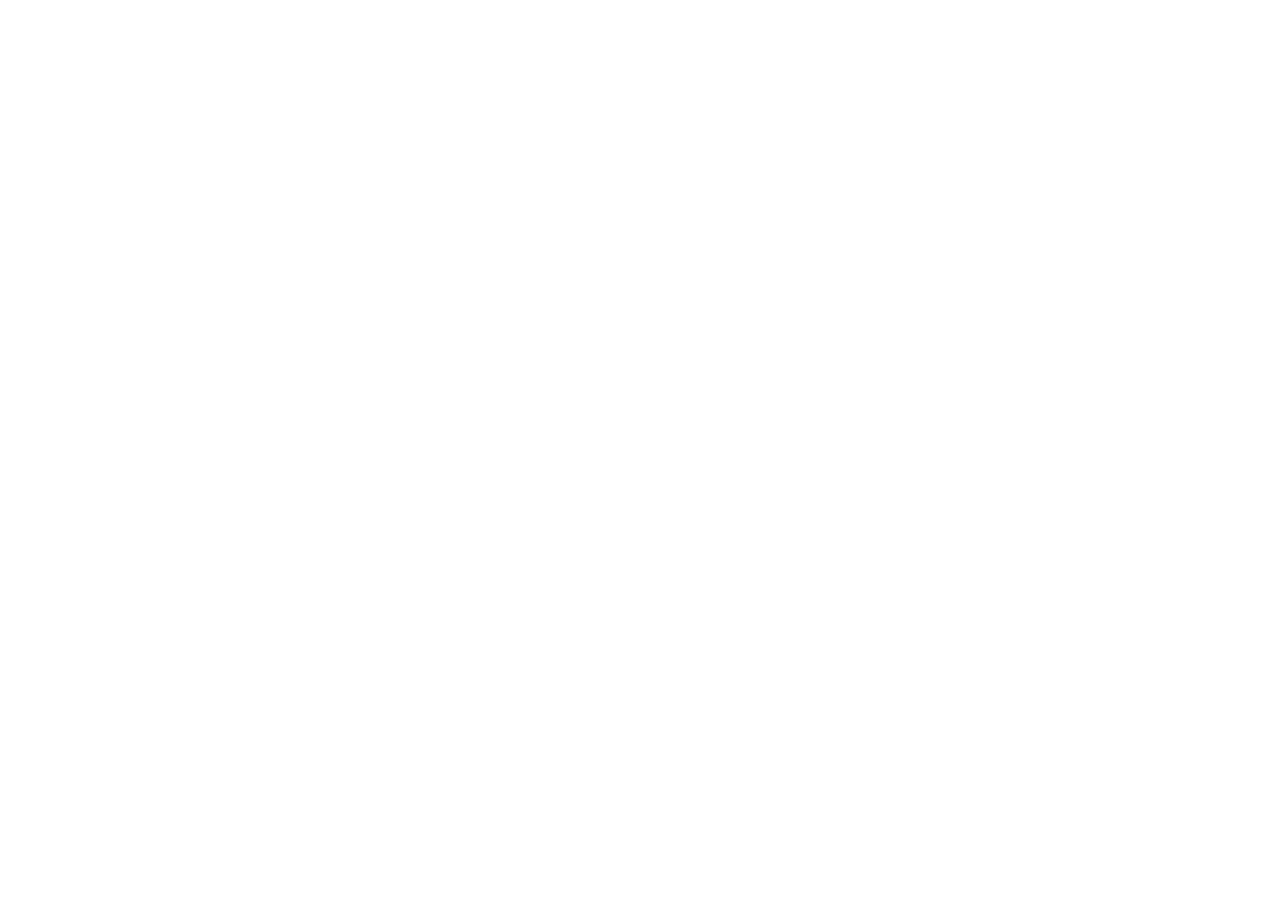
==== C1s/index.html @ 926bf663 "update_clase_1" ====
<!DOCTYPE html>
<html lang="en">
<head>
    <meta charset="UTF-8">
    <meta http-equiv="X-UA-Compatible" content="IE=edge">
    <meta name="viewport" content="width=device-width, initial-scale=1.0">
    <title>Document</title>
</head>
<body>

    <script src="script.js" ></script>
</body>
</html>
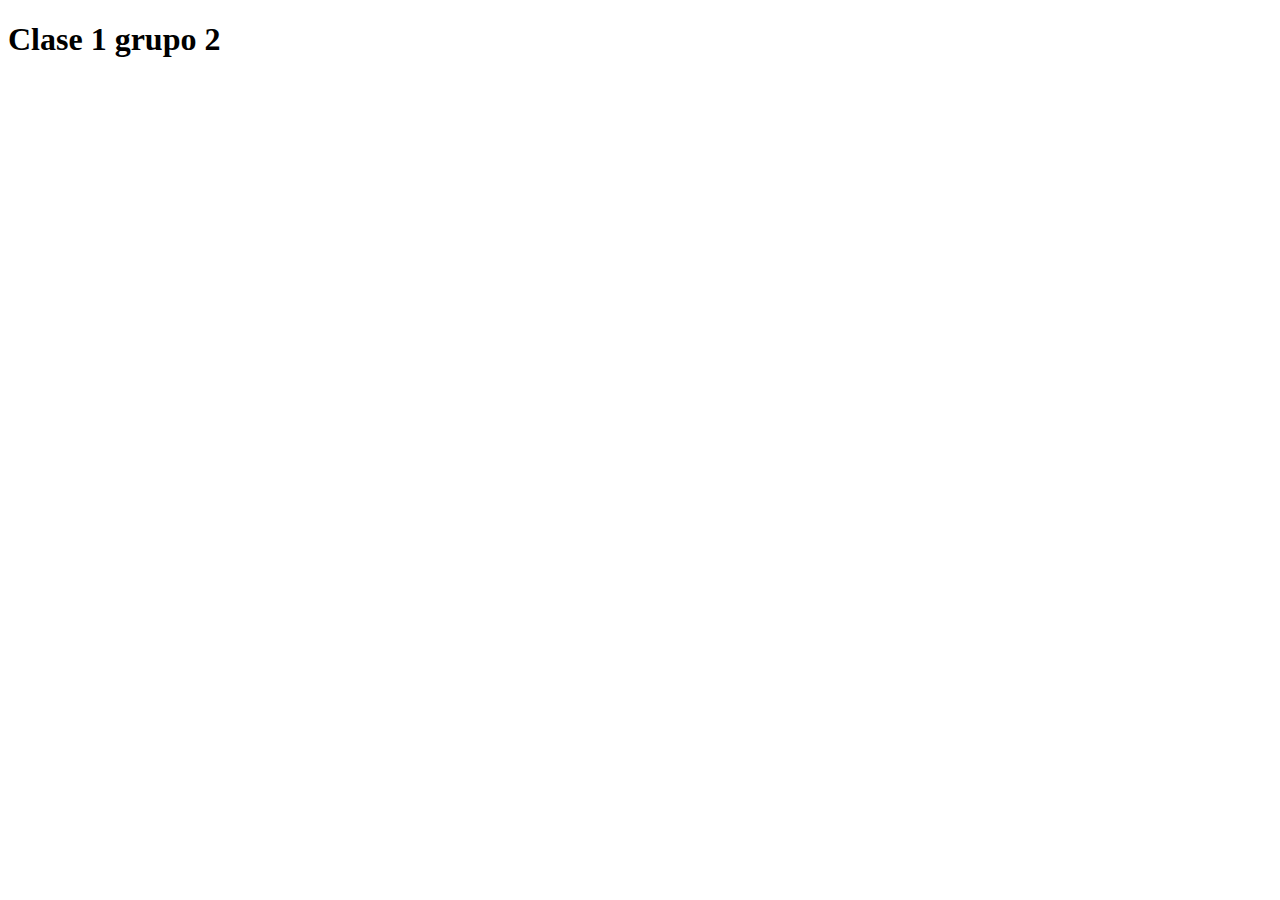
==== commit b4c5455b: "upadate" ====
--- a/C1s/index.html
+++ b/C1s/index.html
@@ -4,11 +4,11 @@
     <meta charset="UTF-8">
     <meta http-equiv="X-UA-Compatible" content="IE=edge">
     <meta name="viewport" content="width=device-width, initial-scale=1.0">
-    <title>Document</title>
+    <title>Clase 1</title>
 </head>
 <body>
-
-    <script src="script.js" ></script>
+    <h1>Clase 1 grupo 2</h1>
+    <script src="actividad_mesas.js" ></script>
 </body>
 </html>
 
